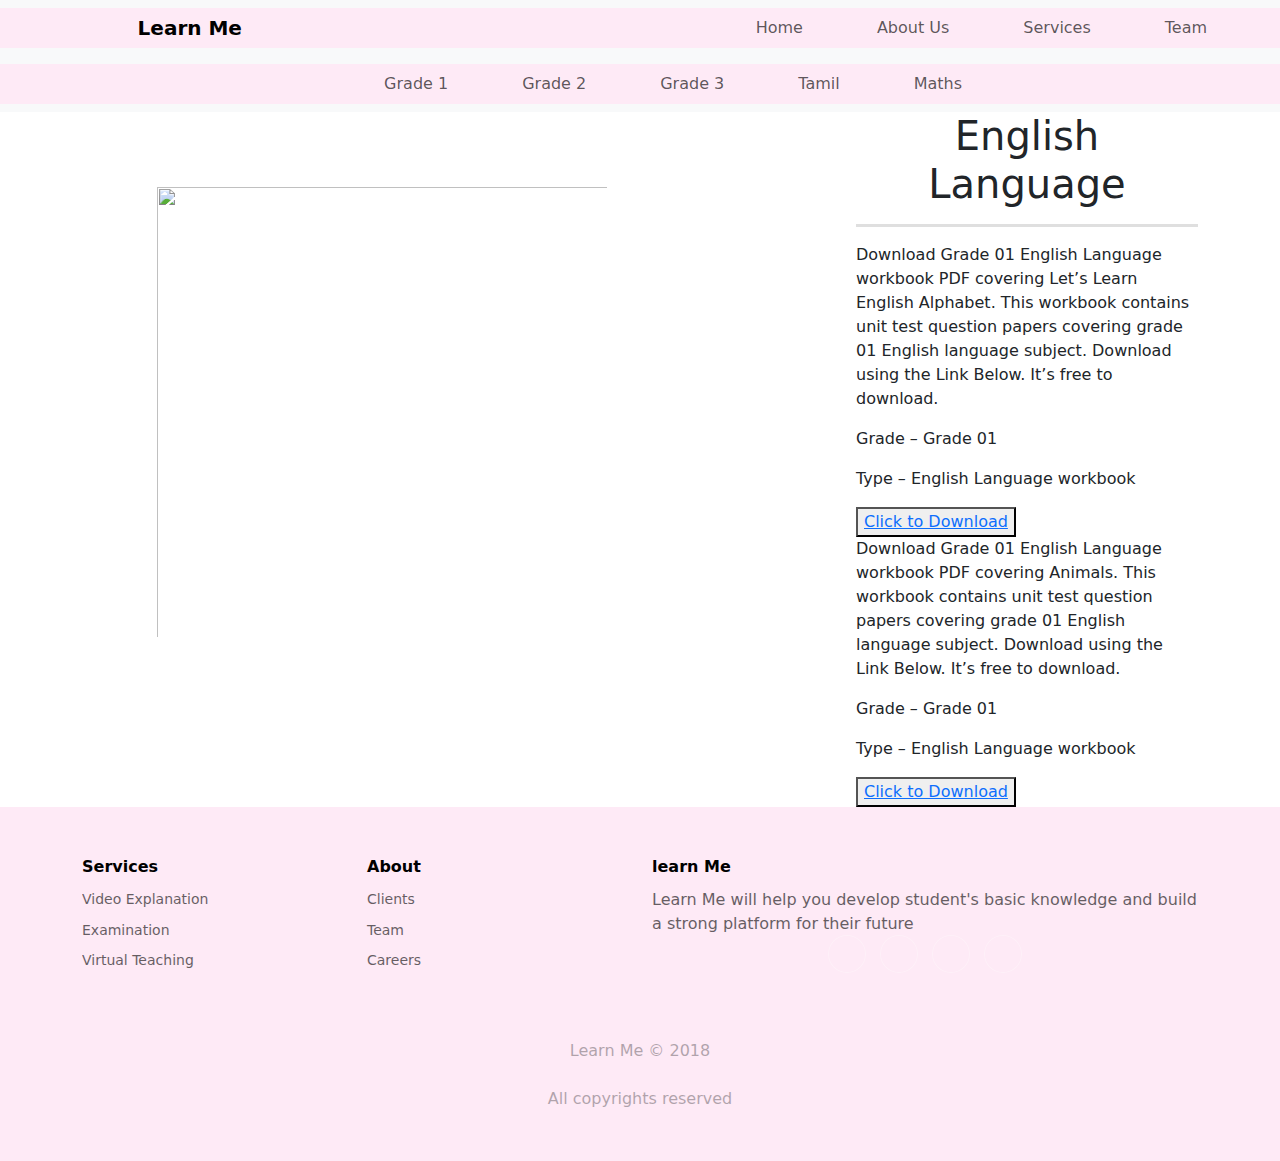
==== newproduct.html @ df99e811 "added" ====
<!DOCTYPE html>
<html lang="en">
<head>
    <meta charset="UTF-8">
    <meta name="viewport" content="width=device-width, initial-scale=1.0">
    <title>Document</title>
    <link rel="stylesheet" href="bootstrap-5.3.2-dist/css/bootstrap.min.css">
    <link rel="stylesheet" href="style.css">
</head>
<body>
    <!--nav section-->
    <nav class="navbar navbar-expand-lg bg-body-tertiary" navbar-fixed-top>
        <div class="container-fluid">
          <a class="navbar-brand" href="#"><b>Learn Me</b></a>
          <button class="navbar-toggler" type="button" data-bs-toggle="collapse" data-bs-target="#navbarNav" aria-controls="navbarNav" aria-expanded="false" aria-label="Toggle navigation">
            <span class="navbar-toggler-icon"></span>
          </button>
          <div class="class1" id="navbarNav">
            <ul class="navbar-nav">
              <li class="nav-item">
                <a class="nav-link" aria-current="page" href="#">Home</a>
              </li>
              <li class="nav-item">
                <a class="nav-link" href="#">About Us</a>
              </li>
              <li class="nav-item">
                <a class="nav-link" href="#">Services</a>
              </li>
            </li>
            <li class="nav-item">
              <a class="nav-link" href="#">Team</a>
            </li>
            <li class="nav-item">
              <a class="nav-link" href="true">Language</a>
              </li>
              <button type="button" class="btn btn-primary">Login</button>
          </div>
        </div>
      </nav>
      <!--productnav-->
      <nav class="navbar navbar-expand-lg bg-body-tertiary" navbar-fixed-top>
        <div class="container-fluid">
          <button class="navbar-toggler" type="button" data-bs-toggle="collapse" data-bs-target="#navbarNav" aria-controls="navbarNav" aria-expanded="false" aria-label="Toggle navigation">
            <span class="navbar-toggler-icon"></span>
          </button>
          <div class="class1" id="navbarNav">
            <ul class="navbar-nav">
              <li class="nav-item">
                <a class="nav-link" aria-current="page" href="#">Grade 1</a>
              </li>
              <li class="nav-item">
                <a class="nav-link" href="#">Grade 2</a>
              </li>
              <li class="nav-item">
                <a class="nav-link" href="#">Grade 3</a>
              </li>
              <li class="nav-item">
                <a class="nav-link" href="#">Tamil</a>
              </li>
              <li class="nav-item">
                <a class="nav-link" href="#">Maths</a>
              </li>
          </div>
        </div>
      </nav>
      <!--content-->
      <div class="container">
        <div class="row">
          <div class="col-sm ">
            <img src="/home/uki/Documents/Project/Assaignment/Assets/Images/download (1).jpeg" class="image1" >
          </div>
          <div class="col-sm">
            <h1 class="h1">English Language</h1><hr>
            <p>Download Grade 01 English Language workbook PDF covering Let’s Learn English Alphabet. This workbook contains unit test question papers covering grade 01 English language subject. Download using the Link Below. It’s free to download.</p>
            <p>Grade           –    Grade 01</p>
             <p> Type           –    English Language workbook</p>
            <button><a href="https://pastpapers.wiki/grade-01-english-language-lets-learn-english-alphabet/ target="_blank">Click to Download</button></a>
            <p>Download Grade 01 English Language workbook PDF covering Animals. This workbook contains unit test question papers covering grade 01 English language subject. Download using the Link Below. It’s free to download.</p>
            <p>Grade              –    Grade 01</p>
            <p>Type                –    English Language workbook</p>
           <button><a href="https://pastpapers.wiki/grade-01-english-language-animals/" target="_blank" >Click to Download</button></a>
          </div>
        </div>
    </div>
    <!--footer-->
    <div class="body7">
        <div class="footer-dark">
          <footer>
              <div class="container">
                  <div class="row">
                      <div class="col-sm-6 col-md-3 item">
                          <h3>Services</h3>
                          <ul>
                              <li><a href="#">Video Explanation</a></li>
                              <li><a href="#">Examination</a></li>
                              <li><a href="#">Virtual Teaching</a></li>
                          </ul>
                      </div>
                      <div class="col-sm-6 col-md-3 item">
                          <h3>About</h3>
                          <ul>
                              <li><a href="#">Clients</a></li>
                              <li><a href="#">Team</a></li>
                              <li><a href="#">Careers</a></li>
                          </ul>
                      </div>
                      <div class="col-md-6 item text">
                          <h3>learn Me</h3>
                          <p>Learn Me will help you develop student's basic knowledge and build a strong platform for their future</p>
                      <div class="col item social"><a href="https://www.flaticon.com/free-icon/facebook_2168281"><i class="icon ion-social-facebook"></i></a><a href="https://www.flaticon.com/free-icon/twitter_4494465"><i class="icon ion-social-twitter"></i></a><a href="https://www.flaticon.com/free-icon/whatsapp_1384007"><i class="icon ion-social-snapchat"></i></a><a href="https://www.flaticon.com/free-icon/instagram_4138164"><i class="icon ion-social-instagram"></i></a></div>
                  </div>
                  <p class="copyright">Learn Me © 2018</p>
                  <p class="copyright">All copyrights reserved</p>
              </div>
          </footer>
      </div>
      </div>
</body>
</html>
---- style.css ----
.text1{
    text-align: justify;
    padding:100px 100px;
}
img{
    float: right;
    max-width: 200%;
  max-height:200%;
  padding: 75px 75px;
}
.class1{
    /* padding: 0px 2px; */
    padding-left: 27%;
    /* padding-right: 25%; */
}
.nav-item{
    padding:0px 25px;
}
.navbar-brand{
    padding: 0px 10%;
   
}
.container-fluid{
    background-color:#feeaf6;
  }

.body1{
    background-color: #fedaf0;
    padding:2px;
}
.body2{
    padding:75px;
    background-color: #feeaf6;
}
.image3{
    float: left;
    padding: 5px 5px;;
}
hr{
    height:10px;
    border-width:0;
    color:gray;
    background-color:gray
}
hr{
    height:3px;
    color:lightgrey;
}
.body3{
    background-color: white;
    padding: 10px 280px 245px 280px;
}
.body4{
  padding:90px 300px 340px 300px;
}
.body5{
  padding:90px 200px 100px 400px;
  background-color: #fedaf0;
}
.content{
  text-align: center;
}
.p5{
  text-align-last: center;
}
.grid {
  position: relative;
  display: flex;
  justify-content: center;
}
.thumbnails div.highlighted {
  background-color: #777;
}


.slides img {
  width: 540px;
  object-fit:inherit;
  height:auto;
}


.slides {
  margin: 0 6px;
  display: grid;
  grid-auto-flow: column;
  gap: 5rem;
  width: 590px;
  padding: 20px 100px;
  height: 250px;
  overflow-y: auto;
  overscroll-behavior-x: contain;
  scroll-snap-type: x mandatory;
  scrollbar-width: none;
}

.thumbnails {
  position: absolute;
  bottom: 8px;
  display: flex;
  flex-direction: row;
  gap: 6px;
}
.gallery {
    display: grid;
    grid-column-gap: 8px;
    grid-row-gap: 8px;
    grid-template-columns: repeat(auto-fill, minmax(250px, 1fr));
    grid-auto-rows: 8px;
  }
  .gallery img {
    max-width: 100%;
    border-radius: 8px;
    box-shadow: 0 0 16px #fe17a2;
    transition: all 1.5s ease;
    
  }
  .gallery img:hover {
    box-shadow: 0 0 32px #fe91d3;
  }
  .gallery .content {
    padding: 4px; }
  .gallery-item {
    transition: grid-row-start 300ms linear;
    transition: transform 300ms ease;
    transition: all 0.5s ease;
    cursor: pointer;
    display: inline-grid;
  grid-template-columns: auto auto auto;
  }
  .gallery .gallery-item:hover {
    transform: scale(1.025);
  }
  @media (max-width: 400px) {
    .gallery {
      grid-template-columns: repeat(auto-fill, minmax(30%, 1fr));
    }
  }
  @media (max-width: 400px) {
    .gallery {
      grid-template-columns: repeat(auto-fill, minmax(50%, 1fr));
    }
  }
  @-moz-keyframes zoomin {
    0% {
      max-width: 50%;
      transform: rotate(-30deg);
      filter: blur(4px);
    }
    30% {
      filter: blur(4px);
      transform: rotate(-80deg);
    }
    70% {
      max-width: 50%;
      transform: rotate(45deg);
    }
    100% {
      max-width: 100%;
      transform: rotate(0deg);
    }
  }
  @-webkit-keyframes zoomin {
    0% {
      max-width: 50%;
      transform: rotate(-30deg);
      filter: blur(4px);
    }
    30% {
      filter: blur(4px);
      transform: rotate(-80deg);
    }
    70% {
      max-width: 50%;
      transform: rotate(45deg);
    }
    100% {
      max-width: 100%;
      transform: rotate(0deg);
    }
  }
  @-o-keyframes zoomin {
    0% {
      max-width: 50%;
      transform: rotate(-30deg);
      filter: blur(4px);
    }
    30% {
      filter: blur(4px);
      transform: rotate(-80deg);
    }
    70% {
      max-width: 50%;
      transform: rotate(45deg);
    }
    100% {
      max-width: 100%;
      transform: rotate(0deg);
    }
  }
  @keyframes zoomin {
    0% {
      max-width: 50%;
      transform: rotate(-30deg);
      filter: blur(4px);
    }
    30% {
      filter: blur(4px);
      transform: rotate(-80deg);
    }
    70% {
      max-width: 50%;
      transform: rotate(45deg);
    }
    100% {
      max-width: 100%;
      transform: rotate(0deg);
    }
  }
  .h1{
    text-align: center;
  }

  
  .body6{
    padding: 20px 100px;
    background-color: #fedaf0;
  }



  * {
    box-sizing: border-box;
  }
  
.teach{
	width: 100%;
	display: block;
	aspect-ratio: 1 / 1;
	object-fit: cover;
	transition: transform 1000ms;
}

ul {
	list-style: none;
	margin: 0;
	padding: 0;
	display: grid;
	gap: 0.5rem;
	grid-template-columns: repeat(auto-fit, minmax(20rem, 1fr));
	max-width: 100%;
	width: 70rem;
}

figure {
	margin: 0;
	position: relative;
	overflow: hidden;
}

figure::after {
	content: '';
	position: absolute;
	top: 50%;
	left: 50%;
	width: 200%;
	height: 200%;
	background: rgba(0, 0, 0, 0.5);
	transform-origin: center;
	opacity: 0;
	transform: scale(2);
	transition: opacity 300ms;
}

figcaption {
	position: absolute;
	top: 0;
	left: 0;
	width: 100%;
	height: 100%;
	display: flex;
	justify-content: center;
	place-items: center;
	text-align: center;
	padding: 1rem;
	color: white;
	font-size: 1.2rem;
	z-index: 1;
	opacity: 0;
	transition: opacity 600ms, transform 600ms;
}

a:is(:hover, :focus) figure::after {
	opacity: 1;
}

a:is(:hover, :focus) figcaption {
	opacity: 1;
	transition: opacity 600ms;
}

@media (prefers-reduced-motion: no-preference) {
	figcaption {
		transform: translate3d(0, 2rem, 0);
	}
	
	figure::after {
		border-radius: 50%;
		opacity: 1;
		transform: scale(0);
		transition: transform 900ms;
	}
	
	a:is(:hover, :focus) figure::after {
		transform: scale(2.5);
	}

	a:is(:hover, :focus) figcaption {
		opacity: 1;
		transform: translate3d(0, 0, 0);
		transition: opacity 600ms 400ms, transform 600ms 400ms;
	}

	a:is(:hover, :focus) img {
		transform: scale(1.2);
	}
}
.edu{
float: left;
max-width: 200%;
max-height:200%;
padding: 75px 75px;
}

.heading{ 
  display: flex;
  justify-content: center;
  align-items: center;
  font-size: 30px;
  background: #121FCF;
  background: linear-gradient(to right, #0e85e0 0%, #26ff1a 100%);
  -webkit-background-clip: text;
  -webkit-text-fill-color: transparent;
}
/* Styling gallery section where all images are */
.gallerynote {
  width: 90%;
  margin:0 auto;
  display:grid;
  grid-template-columns: repeat(auto-fill, minmax(200px, 1fr));
  grid-gap: 5px;
  justify-content:center;
  align-items: center;
}

/* Styling Particular Image */
.gallery-img {
  width: 350px;
  height: 400px;
  cursor: pointer;
  transition: transform 0.2s;
}
/* onHover image will expand little bit */
.gallery-img:hover {
  transform: scale(1.1);
  cursor: pointer;
}
/* This section will be seen when we click on image */
.image-popup-container {
  display: none;
  position: fixed;
  top: 0;
  left: 0;
  width: 100%;
  height: 100%;
  background-color: rgba(0, 0, 0, 0.8);
}

/* close button when we want to close the bigger image */
.close-button {
  position: absolute;
  top: 20px;
  right: 50px;
  font-size:60px;
  color: #fff;
  cursor: pointer;
}
.close-button:hover{
  color: red;
}

/* when we click on the image it will expand in bigger size and will displayed
at middle of screen */
#popupImage {
  display: block;
  max-width: 80%;
  max-height: 80%;
  margin: 0 auto;
  position: absolute;
  top: 50%;
  left: 50%;
  transform: translate(-50%, -50%);
}

/* Making images more responsive for smaller size device */
@media (max-width:990px) {
  .gallery{
      grid-template-columns: repeat(auto-fill, minmax(150px, 1fr));
      grid-gap: 10px;
  }

  .heading{
      font-size: 20px;
  }
}
/*footer*/
.footer-dark {
  padding:50px 0;
  color:black;
  background-color: #feeaf6;
}

.footer-dark h3 {
  margin-top:0;
  margin-bottom:12px;
  font-weight:bold;
  font-size:16px;
}

.footer-dark ul {
  padding:0;
  list-style:none;
  line-height:1.6;
  font-size:14px;
  margin-bottom:0;
}

.footer-dark ul a {
  color:inherit;
  text-decoration:none;
  opacity:0.6;
}

.footer-dark ul a:hover {
  opacity:0.8;
}

@media (max-width:767px) {
  .footer-dark .item:not(.social) {
    text-align:center;
    padding-bottom:20px;
  }
}

.footer-dark .item.text {
  margin-bottom:36px;
}

@media (max-width:767px) {
  .footer-dark .item.text {
    margin-bottom:0;
  }
}

.footer-dark .item.text p {
  opacity:0.6;
  margin-bottom:0;
}

.footer-dark .item.social {
  text-align:center;
}

@media (max-width:991px) {
  .footer-dark .item.social {
    text-align:center;
    margin-top:20px;
  }
}

.footer-dark .item.social > a {
  font-size:20px;
  width:36px;
  height:36px;
  line-height:36px;
  display:inline-block;
  text-align:center;
  border-radius:50%;
  box-shadow:0 0 0 1px rgba(255,255,255,0.4);
  margin:0 8px;
  color:#fff;
  opacity:0.75;
}

.footer-dark .item.social > a:hover {
  opacity:0.9;
}

.footer-dark .copyright {
  text-align:center;
  padding-top:24px;
  opacity:0.3;
  font-size:16px;
  margin-bottom:0;
}

/* product page placecard */
.card {
  box-shadow: 0 4px 8px 0 rgba(0, 0, 0, 0.2);
  max-width: 300px;
  margin: auto;
  text-align: center;
  font-family: arial;
}


.price {
  color: grey;
  font-size: 22px;
}

.card button {
  border: none;
  outline: 0;
  padding: 12px;
  color: white;
  background-color: #000;
  text-align: center;
  cursor: pointer;
  width: 100%;
  font-size: 18px;
}

.card button:hover {
  opacity: 0.7;
}
/* product content */
.pp{
  text-align: center;
  font-size: 18px;
}
.column{
  text-align: center;
    font-size: 30px;
    color: white;
    padding: 10px 100px 50px 170px;
    display: flex;
    align-items: center;
    justify-content: center;
    height: 750px;
    width:30%;
}

.image1{ 
  margin-right: 150px;
  height: 600px;
  width: 600px;
  }
  .navbar{
    margin: 0px;
  }
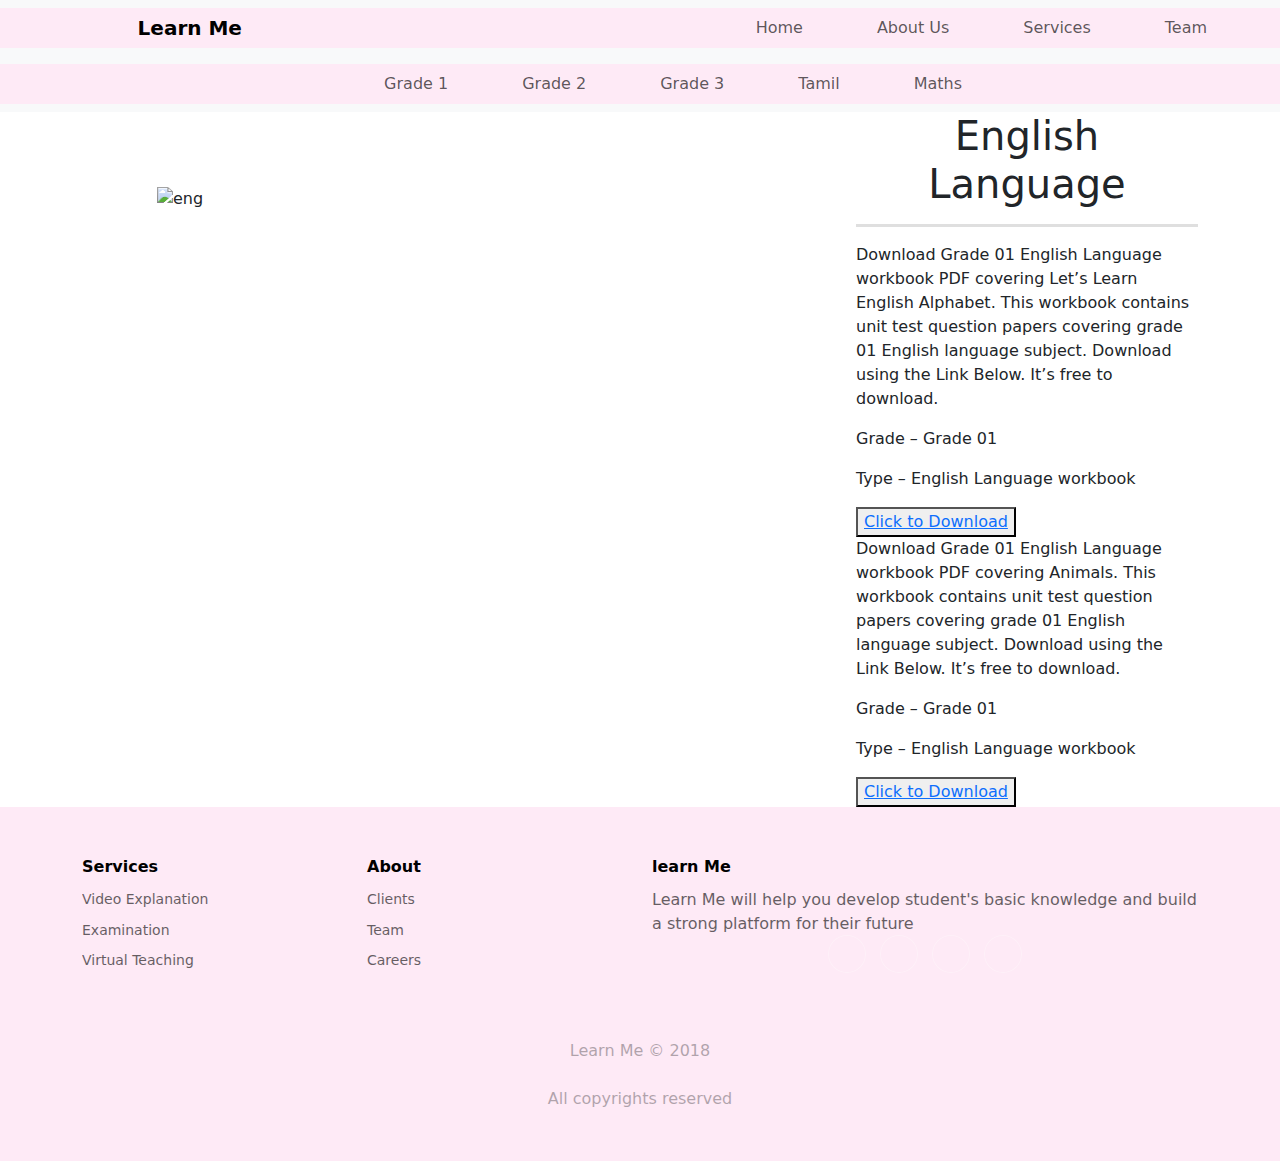
==== commit cf5f7c47: "newly" ====
--- a/newproduct.html
+++ b/newproduct.html
@@ -67,7 +67,7 @@
       <div class="container">
         <div class="row">
           <div class="col-sm ">
-            <img src="/home/uki/Documents/Project/Assaignment/Assets/Images/download (1).jpeg" class="image1" >
+            <img src="/home/uki/Documents/Project/Assaignment/Assets/Images/download (1).jpeg" class="image1" alt="eng">
           </div>
           <div class="col-sm">
             <h1 class="h1">English Language</h1><hr>
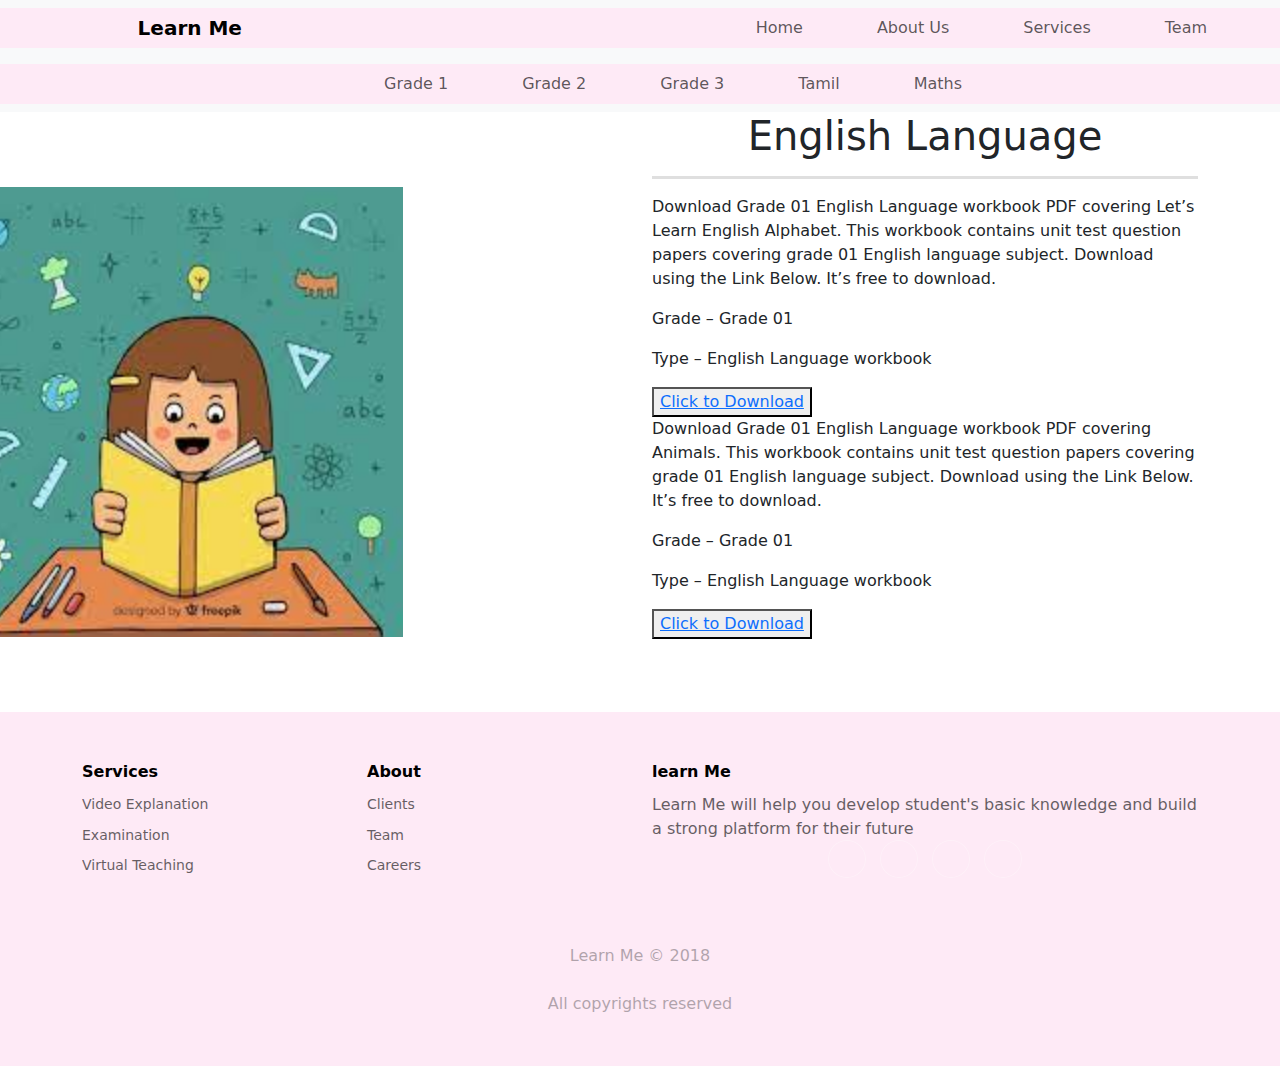
==== commit 953a7a58: "done" ====
--- a/newproduct.html
+++ b/newproduct.html
@@ -9,6 +9,7 @@
 </head>
 <body>
     <!--nav section-->
+    <section class="section4">
     <nav class="navbar navbar-expand-lg bg-body-tertiary" navbar-fixed-top>
         <div class="container-fluid">
           <a class="navbar-brand" href="#"><b>Learn Me</b></a>
@@ -67,7 +68,7 @@
       <div class="container">
         <div class="row">
           <div class="col-sm ">
-            <img src="/home/uki/Documents/Project/Assaignment/Assets/Images/download (1).jpeg" class="image1" alt="eng">
+            <img src="Assets/Images/download (1).jpeg" class="image1" alt="eng">
           </div>
           <div class="col-sm">
             <h1 class="h1">English Language</h1><hr>
@@ -115,5 +116,6 @@
           </footer>
       </div>
       </div>
+      </section>
 </body>
 </html>--- a/style.css
+++ b/style.css
@@ -1,3 +1,8 @@
+.section4{
+  width: 100%;
+  overflow: hidden;
+}
+
 .text1{
     text-align: justify;
     padding:100px 100px;
